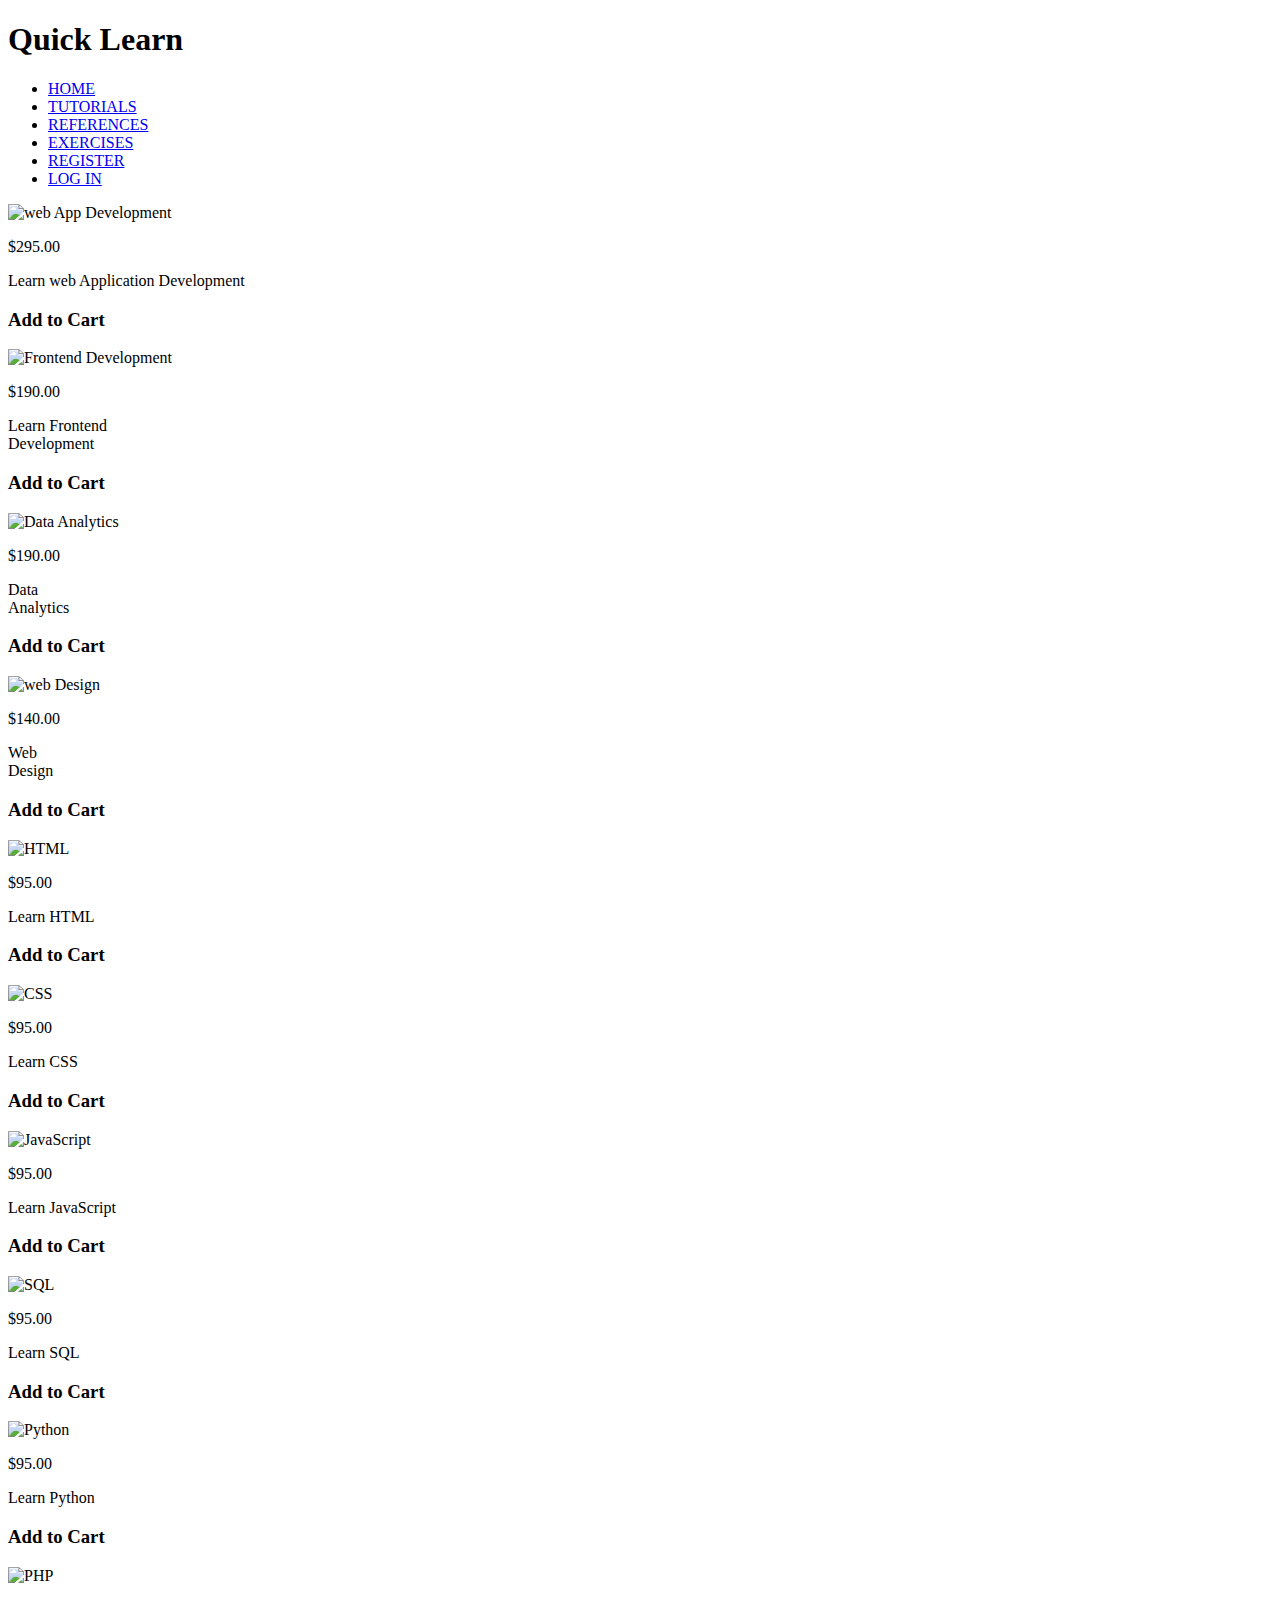
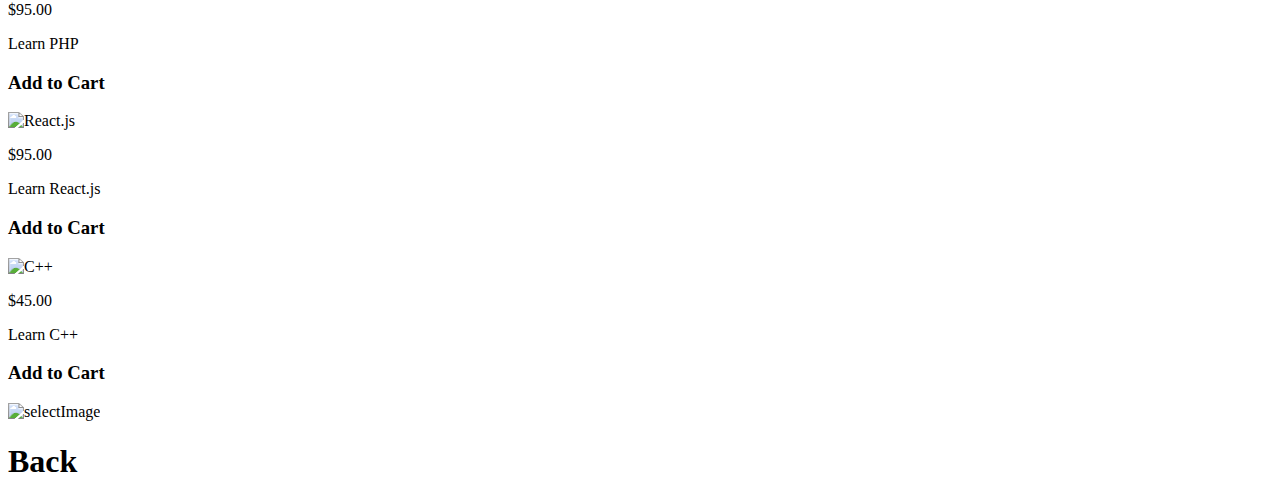
==== index.html @ c6f3d883 "Rename Gallery.html to index.html" ====
<!DOCTYPE html>
<html lang="en">
<head>
    <title>Tutorial</title>
    <link rel="stylesheet" href="Gallerystyle.css">
</head>
<body>
    <div class="head">
        <header>
            <h1 id="logo">Quick Learn</h1>
            <nav>
                <ul>
                    <li><a href="#">HOME</a></li>
                    <li><a href="tutorial.html">TUTORIALS</a></li>
                    <li><a href="#">REFERENCES</a></li>
                    <li><a href="#">EXERCISES</a></li>
                    <li><a href="register.html" id="register">REGISTER</a></li>
                    <li><a href="login.html" id="login">LOG IN</a></li>
                </ul>
            </nav>
        </header>
    </div> 
    <div class="body">
        <div class="image">
            <img alt="web App Development" src="pexels-pixabay-147413.jpg" onclick="openImg(this)">
            <p class="cost">$295.00</p>
            <p>Learn web Application Development</p>
            <div class="add">
                <h3>Add to Cart</h3>
            </div>
        </div>
        <div class="image">
            <img alt="Frontend Development" src="pexels-pixabay-270366.jpg" height="150px" onclick="openImg(this)">
            <p class="cost">$190.00</p>
            <p>Learn Frontend<br>Development</p>
            <div class="add">
                <h3>Add to Cart</h3>
            </div>
        </div>
        <div class="image">
            <img alt="Data Analytics" src="pexels-lukas-590016.jpg" onclick="openImg(this)">
            <p class="cost">$190.00</p>
            <p>Data<br>Analytics</p>
            <div class="add">
                <h3>Add to Cart</h3>
            </div>
        </div>
        <div class="image">
            <img alt="web Design" src="pexels-tranmautritam-326503.jpg" height="150px" onclick="openImg(this)">
            <p class="cost">$140.00</p>
            <p>Web<br>Design</p>
            <div class="add">
                <h3>Add to Cart</h3>
            </div>
        </div>
        <div class="image">
            <img alt="HTML" src="pexels-realtoughcandycom-11035371.jpg" height="150px" onclick="openImg(this)">
            <p class="cost">$95.00</p>
            <p>Learn HTML</p>
            <div class="add">
                <h3>Add to Cart</h3>
            </div>
        </div>
        <div class="image">
            <img alt="CSS" src="pexels-realtoughcandycom-11035386.jpg" height="150px" onclick="openImg(this)">
            <p class="cost">$95.00</p>
            <p>Learn CSS</p>
            <div class="add">
                <h3>Add to Cart</h3>
            </div>
        </div>
        <div class="image">
            <img alt="JavaScript" src="pexels-markus-spiske-1089440.jpg" height="150px" onclick="openImg(this)">
            <p class="cost">$95.00</p>
            <p>Learn JavaScript</p>
            <div class="add">
                <h3>Add to Cart</h3>
            </div>
        </div>
        <div class="image">
            <img alt="SQL" src="pexels-christina-morillo-1181354.jpg" height="150px" onclick="openImg(this)">
            <p class="cost">$95.00</p>
            <p>Learn SQL</p>
            <div class="add">
                <h3>Add to Cart</h3>
            </div>
        </div>
        <div class="image">
            <img alt="Python" src="pexels-christina-morillo-1181359.jpg" height="150px" onclick="openImg(this)">
            <p class="cost">$95.00</p>
            <p>Learn Python</p>
            <div class="add">
                <h3>Add to Cart</h3>
            </div>
        </div>
        <div class="image">
            <img alt="PHP" src="pexels-realtoughcandycom-11035390.jpg" height="150px" onclick="openImg(this)">
            <p class="cost">$95.00</p>
            <p>Learn PHP</p>
            <div class="add">
                <h3>Add to Cart</h3>
            </div>
        </div>
        <div class="image">
            <div id="pic">
                <img alt="React.js" src="pexels-realtoughcandycom-11035471.jpg" height="150px" onclick="openImg(this)">
            </div>
            <p class="cost">$95.00</p>
            <p>Learn React.js</p>
            <div class="add">
                <h3>Add to Cart</h3>
            </div>
        </div>
        <div class="image">
            <img alt="C++" src="CPP_Tutorial.png" height="150px" onclick="openImg(this)">
            <p class="cost">$45.00</p>
            <p>Learn C++</p>
            <div class="add">
                <h3>Add to Cart</h3>
            </div>
        </div>
    </div>
    <div id="overlay">
        <div id="img">
            <img alt="selectImage" src="" id="sltimage">
            <h1 onclick="closeImg()">Back</h1>
        </div>
    </div> 
    <script>
        function openImg(n){
            let selectImage = n;
            let image = selectImage.src.split("/")[3];
            console.log(image);
            document.getElementById("sltimage").src = image;
            document.getElementById("overlay").style.display = "block";
        }
        function closeImg(){
            document.getElementById("overlay").style.display = "none";
        }
    </script> 
</body>
</html>
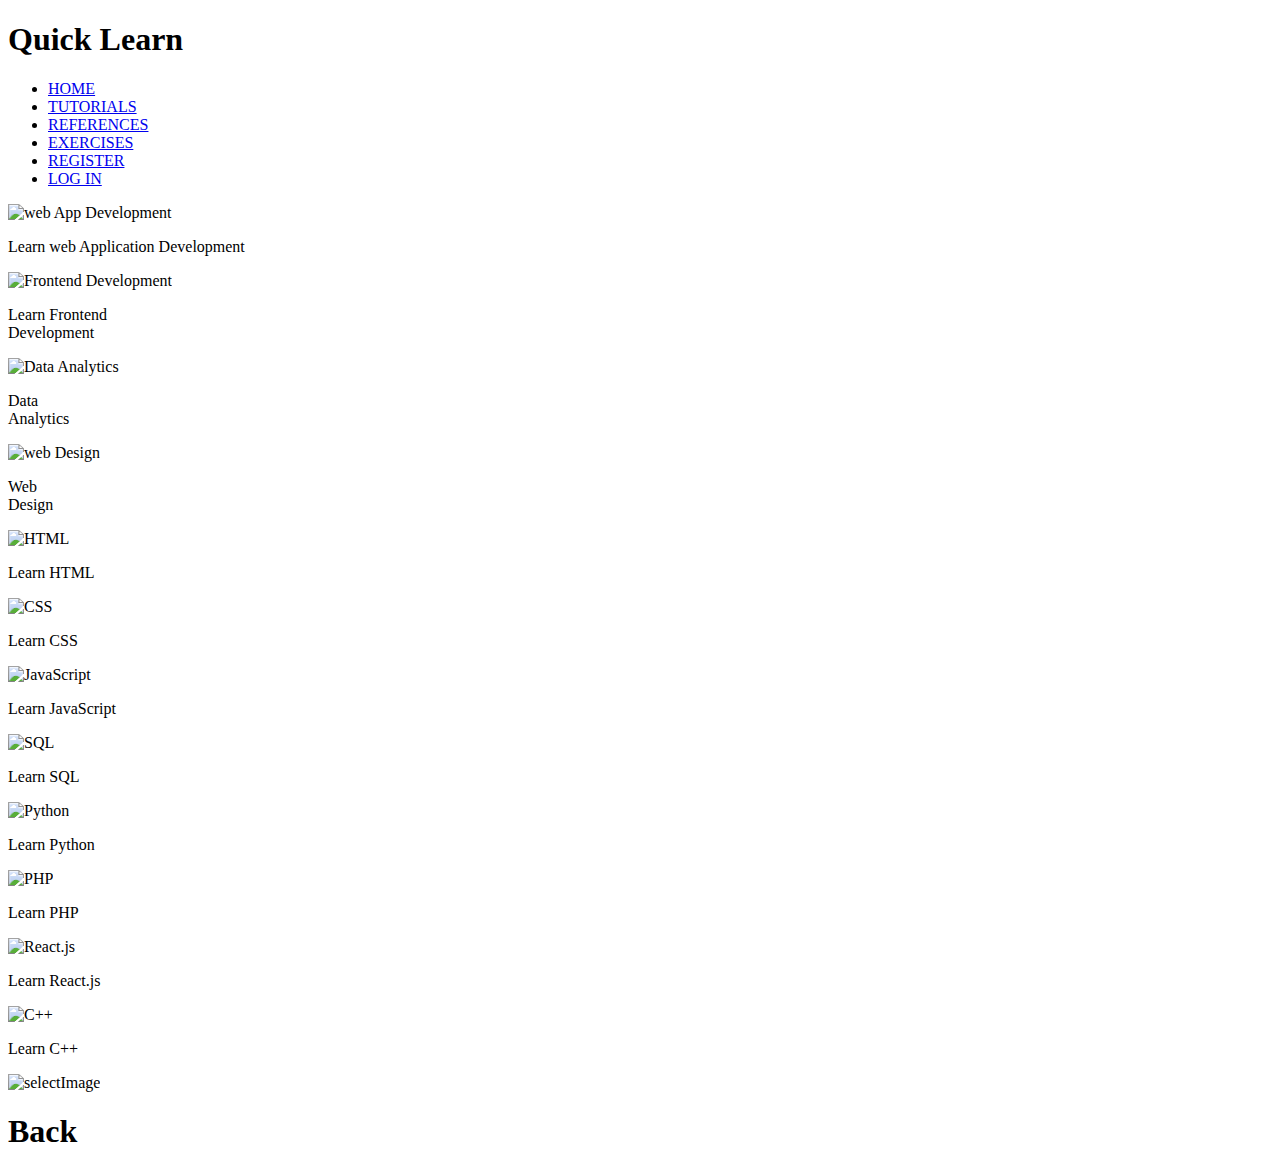
==== commit 9abb93fc: "Update index.html" ====
--- a/index.html
+++ b/index.html
@@ -11,11 +11,11 @@
             <nav>
                 <ul>
                     <li><a href="#">HOME</a></li>
-                    <li><a href="tutorial.html">TUTORIALS</a></li>
+                    <li><a href="#">TUTORIALS</a></li>
                     <li><a href="#">REFERENCES</a></li>
                     <li><a href="#">EXERCISES</a></li>
-                    <li><a href="register.html" id="register">REGISTER</a></li>
-                    <li><a href="login.html" id="login">LOG IN</a></li>
+                    <li><a href="#" id="register">REGISTER</a></li>
+                    <li><a href="#" id="login">LOG IN</a></li>
                 </ul>
             </nav>
         </header>
@@ -23,101 +23,51 @@
     <div class="body">
         <div class="image">
             <img alt="web App Development" src="pexels-pixabay-147413.jpg" onclick="openImg(this)">
-            <p class="cost">$295.00</p>
             <p>Learn web Application Development</p>
-            <div class="add">
-                <h3>Add to Cart</h3>
-            </div>
         </div>
         <div class="image">
             <img alt="Frontend Development" src="pexels-pixabay-270366.jpg" height="150px" onclick="openImg(this)">
-            <p class="cost">$190.00</p>
             <p>Learn Frontend<br>Development</p>
-            <div class="add">
-                <h3>Add to Cart</h3>
-            </div>
         </div>
         <div class="image">
             <img alt="Data Analytics" src="pexels-lukas-590016.jpg" onclick="openImg(this)">
-            <p class="cost">$190.00</p>
             <p>Data<br>Analytics</p>
-            <div class="add">
-                <h3>Add to Cart</h3>
-            </div>
         </div>
         <div class="image">
             <img alt="web Design" src="pexels-tranmautritam-326503.jpg" height="150px" onclick="openImg(this)">
-            <p class="cost">$140.00</p>
             <p>Web<br>Design</p>
-            <div class="add">
-                <h3>Add to Cart</h3>
-            </div>
         </div>
         <div class="image">
             <img alt="HTML" src="pexels-realtoughcandycom-11035371.jpg" height="150px" onclick="openImg(this)">
-            <p class="cost">$95.00</p>
             <p>Learn HTML</p>
-            <div class="add">
-                <h3>Add to Cart</h3>
-            </div>
         </div>
         <div class="image">
             <img alt="CSS" src="pexels-realtoughcandycom-11035386.jpg" height="150px" onclick="openImg(this)">
-            <p class="cost">$95.00</p>
             <p>Learn CSS</p>
-            <div class="add">
-                <h3>Add to Cart</h3>
-            </div>
         </div>
         <div class="image">
             <img alt="JavaScript" src="pexels-markus-spiske-1089440.jpg" height="150px" onclick="openImg(this)">
-            <p class="cost">$95.00</p>
             <p>Learn JavaScript</p>
-            <div class="add">
-                <h3>Add to Cart</h3>
-            </div>
         </div>
         <div class="image">
             <img alt="SQL" src="pexels-christina-morillo-1181354.jpg" height="150px" onclick="openImg(this)">
-            <p class="cost">$95.00</p>
             <p>Learn SQL</p>
-            <div class="add">
-                <h3>Add to Cart</h3>
-            </div>
         </div>
         <div class="image">
             <img alt="Python" src="pexels-christina-morillo-1181359.jpg" height="150px" onclick="openImg(this)">
-            <p class="cost">$95.00</p>
             <p>Learn Python</p>
-            <div class="add">
-                <h3>Add to Cart</h3>
-            </div>
         </div>
         <div class="image">
             <img alt="PHP" src="pexels-realtoughcandycom-11035390.jpg" height="150px" onclick="openImg(this)">
-            <p class="cost">$95.00</p>
             <p>Learn PHP</p>
-            <div class="add">
-                <h3>Add to Cart</h3>
-            </div>
         </div>
         <div class="image">
-            <div id="pic">
-                <img alt="React.js" src="pexels-realtoughcandycom-11035471.jpg" height="150px" onclick="openImg(this)">
-            </div>
-            <p class="cost">$95.00</p>
+            <img alt="React.js" src="pexels-realtoughcandycom-11035471.jpg" height="150px" onclick="openImg(this)">
             <p>Learn React.js</p>
-            <div class="add">
-                <h3>Add to Cart</h3>
-            </div>
         </div>
         <div class="image">
             <img alt="C++" src="CPP_Tutorial.png" height="150px" onclick="openImg(this)">
-            <p class="cost">$45.00</p>
             <p>Learn C++</p>
-            <div class="add">
-                <h3>Add to Cart</h3>
-            </div>
         </div>
     </div>
     <div id="overlay">
@@ -129,7 +79,8 @@
     <script>
         function openImg(n){
             let selectImage = n;
-            let image = selectImage.src.split("/")[3];
+            console.log(selectImage);
+            let image = selectImage.src.split("/")[4];
             console.log(image);
             document.getElementById("sltimage").src = image;
             document.getElementById("overlay").style.display = "block";
